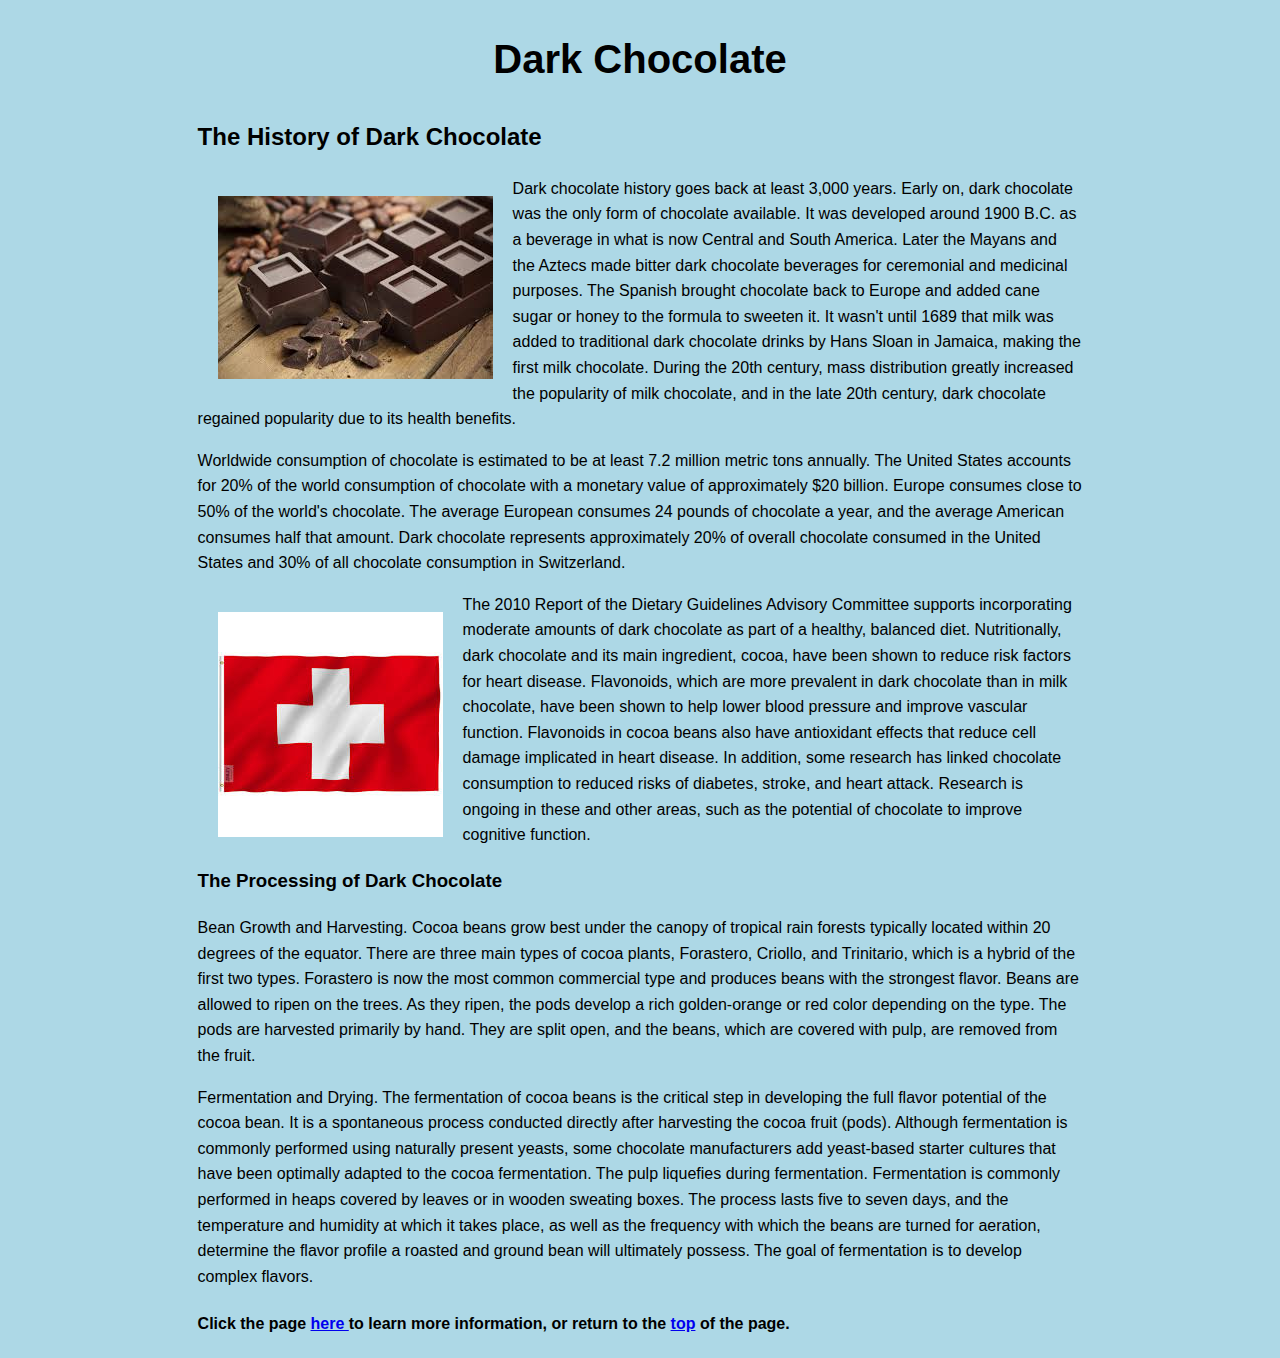
==== bobwe.html @ 67c0c531 "Add files via upload" ====
<!-- This is a webpage which will inform you about the history of dark chocolate.-->
<!DOCTYPE html>
<html lang="en">
	<head>
		<link rel="stylesheet" type="text/css" href="css.css">
		<meta charset="UTF-8">
		<title>Dark Chocolate</title>
	</head>
	<body>
		<div class="main-wrapper">
		
			<h1 id = "Top"> Dark Chocolate</h1>
		
			<h2>The History of Dark Chocolate</h2>
		
			<img src="Images/darkchoc.jpg" alt ="Dark Chocolate" class="picture">
		
			<p>Dark chocolate history goes back at least 3,000 years. Early on, dark chocolate was the only form of chocolate available. It was developed around 1900 B.C. as a beverage in what is now Central and South America. Later the Mayans and the Aztecs made bitter dark chocolate beverages for ceremonial and medicinal purposes. The Spanish brought chocolate back to Europe and added cane sugar or honey to the formula to sweeten it. It wasn't until 1689 that milk was added to traditional dark chocolate drinks by Hans Sloan in Jamaica, making the first milk chocolate. During the 20th century, mass distribution greatly increased the popularity of milk chocolate, and in the late 20th century, dark chocolate regained popularity due to its health benefits. </p>
		
			<p>Worldwide consumption of chocolate is estimated to be at least 7.2 million metric tons annually. The United States accounts for 20% of the world consumption of chocolate with a monetary value of approximately $20 billion. Europe consumes close to 50% of the world's chocolate. The average European consumes 24 pounds of chocolate a year, and the average American consumes half that amount. Dark chocolate represents approximately 20% of overall chocolate consumed in the United States and 30% of all chocolate consumption in Switzerland.</p>
			
			<img src="Images/switzer.jpg" alt ="Switzerland" class="picture">
		
			<p>The 2010 Report of the Dietary Guidelines Advisory Committee supports incorporating moderate amounts of dark chocolate as part of a healthy, balanced diet. Nutritionally, dark chocolate and its main ingredient, cocoa, have been shown to reduce risk factors for heart disease. Flavonoids, which are more prevalent in dark chocolate than in milk chocolate, have been shown to help lower blood pressure and improve vascular function. Flavonoids in cocoa beans also have antioxidant effects that reduce cell damage implicated in heart disease. In addition, some research has linked chocolate consumption to reduced risks of diabetes, stroke, and heart attack. Research is ongoing in these and other areas, such as the potential of chocolate to improve cognitive function.</p>
		
			<h3>The Processing of Dark Chocolate</h3>
		
			<p>Bean Growth and Harvesting. Cocoa beans grow best under the canopy of tropical rain forests typically located within 20 degrees of the equator. There are three main types of cocoa plants, Forastero, Criollo, and Trinitario, which is a hybrid of the first two types. Forastero is now the most common commercial type and produces beans with the strongest flavor. Beans are allowed to ripen on the trees. As they ripen, the pods develop a rich golden-orange or red color depending on the type. The pods are harvested primarily by hand. They are split open, and the beans, which are covered with pulp, are removed from the fruit.</p>
		
			<p>Fermentation and Drying. The fermentation of cocoa beans is the critical step in developing the full flavor potential of the cocoa bean. It is a spontaneous process conducted directly after harvesting the cocoa fruit (pods). Although fermentation is commonly performed using naturally present yeasts, some chocolate manufacturers add yeast-based starter cultures that have been optimally adapted to the cocoa fermentation. The pulp liquefies during fermentation. Fermentation is commonly performed in heaps covered by leaves or in wooden sweating boxes. The process lasts five to seven days, and the temperature and humidity at which it takes place, as well as the frequency with which the beans are turned for aeration, determine the flavor profile a roasted and ground bean will ultimately possess. The goal of fermentation is to develop complex flavors.</p>
		
			<h4> Click the  page  <a href = "https://phys.org/news/2016-04-dark-chocolate.html"> here </a> to learn more information, or return to the <a href = "#Top">top</a> of the page.</h4>
		</div>
	</body>
</html>
---- css.css ----
/*The light blue is aesthetically pleasing*/
body
{
	  background-color:lightblue;
	  font-family: Roboto, Oxygen, Ubuntu, Cantarell, 'Open Sans', 'Helvetica Neue', sans-serif;
}

div.main-wrapper
{
	width: 70%;
	margin-left: auto;
	margin-right: auto;
	line-height: 1.6;
}

img.picture
{
	display: block;
	float: left;
	padding: 20px;
}


p
{
	text-align: left;
	font-size: 16px;
} 

h1
{
	font-size: 40px;
	text-align: center;
}
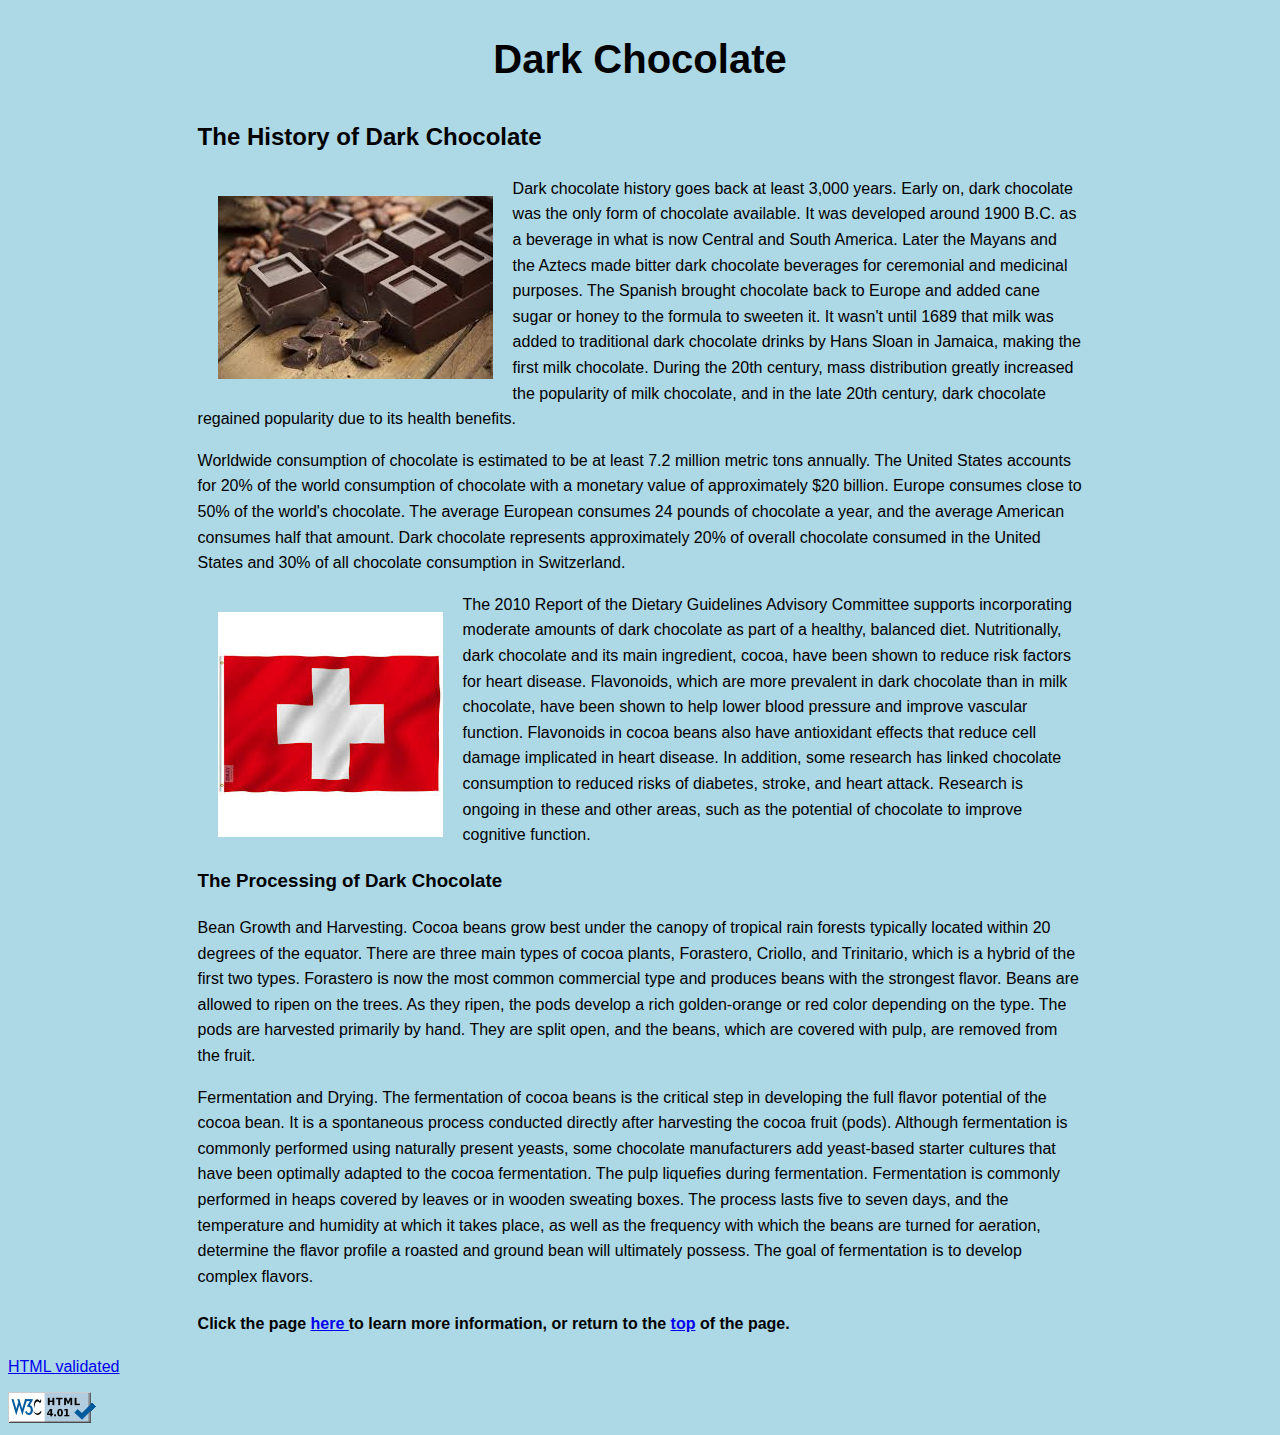
==== commit 4b3298d9: "Update bobwe.html" ====
--- a/bobwe.html
+++ b/bobwe.html
@@ -31,5 +31,7 @@
 		
 			<h4> Click the  page  <a href = "https://phys.org/news/2016-04-dark-chocolate.html"> here </a> to learn more information, or return to the <a href = "#Top">top</a> of the page.</h4>
 		</div>
+		<p><a href="http://validator.w3.org/check?uri=https://BraydenGreekamol.github.io/home/">HTML validated</p>
+		<img src="Images/validated.png" alt="HTML Validated">
 	</body>
-</html>+</html>
